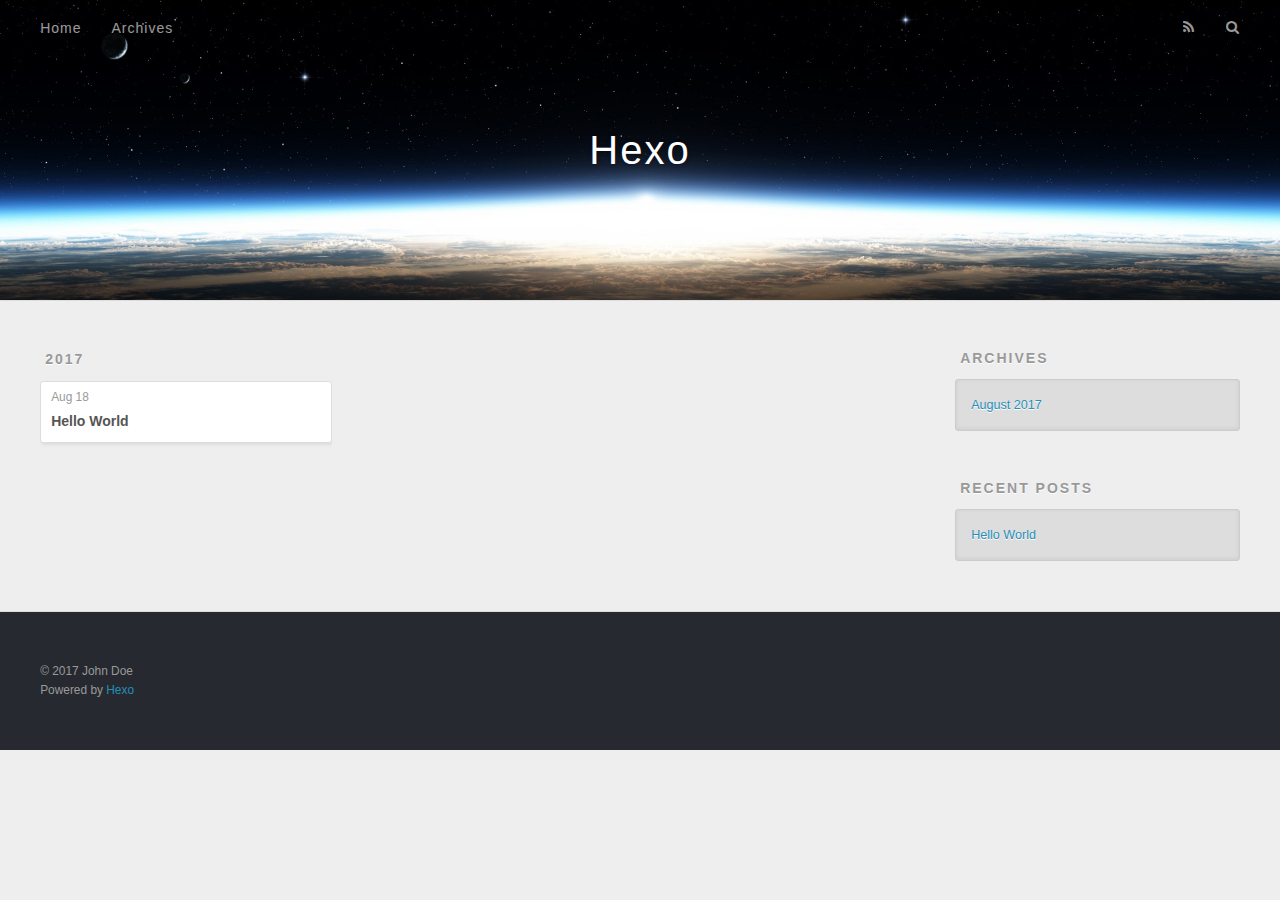
==== archives/index.html @ c0205ea0 "Site updated: 2017-08-18 20:27:52" ====
<!DOCTYPE html>
<html>
<head>
  <meta charset="utf-8">
  
  <title>Archives | Hexo</title>
  <meta name="viewport" content="width=device-width, initial-scale=1, maximum-scale=1">
  <meta property="og:type" content="website">
<meta property="og:title" content="Hexo">
<meta property="og:url" content="http://yoursite.com/archives/index.html">
<meta property="og:site_name" content="Hexo">
<meta name="twitter:card" content="summary">
<meta name="twitter:title" content="Hexo">
  
    <link rel="alternate" href="/atom.xml" title="Hexo" type="application/atom+xml">
  
  
    <link rel="icon" href="/favicon.png">
  
  
    <link href="//fonts.googleapis.com/css?family=Source+Code+Pro" rel="stylesheet" type="text/css">
  
  <link rel="stylesheet" href="/css/style.css">
  

</head>

<body>
  <div id="container">
    <div id="wrap">
      <header id="header">
  <div id="banner"></div>
  <div id="header-outer" class="outer">
    <div id="header-title" class="inner">
      <h1 id="logo-wrap">
        <a href="/" id="logo">Hexo</a>
      </h1>
      
    </div>
    <div id="header-inner" class="inner">
      <nav id="main-nav">
        <a id="main-nav-toggle" class="nav-icon"></a>
        
          <a class="main-nav-link" href="/">Home</a>
        
          <a class="main-nav-link" href="/archives">Archives</a>
        
      </nav>
      <nav id="sub-nav">
        
          <a id="nav-rss-link" class="nav-icon" href="/atom.xml" title="RSS Feed"></a>
        
        <a id="nav-search-btn" class="nav-icon" title="Search"></a>
      </nav>
      <div id="search-form-wrap">
        <form action="//google.com/search" method="get" accept-charset="UTF-8" class="search-form"><input type="search" name="q" class="search-form-input" placeholder="Search"><button type="submit" class="search-form-submit">&#xF002;</button><input type="hidden" name="sitesearch" value="http://yoursite.com"></form>
      </div>
    </div>
  </div>
</header>
      <div class="outer">
        <section id="main">
  
  
    
    
      
      
      <section class="archives-wrap">
        <div class="archive-year-wrap">
          <a href="/archives/2017" class="archive-year">2017</a>
        </div>
        <div class="archives">
    
    <article class="archive-article archive-type-post">
  <div class="archive-article-inner">
    <header class="archive-article-header">
      <a href="/2017/08/18/hello-world/" class="archive-article-date">
  <time datetime="2017-08-18T11:27:09.221Z" itemprop="datePublished">Aug 18</time>
</a>
      
  
    <h1 itemprop="name">
      <a class="archive-article-title" href="/2017/08/18/hello-world/">Hello World</a>
    </h1>
  

    </header>
  </div>
</article>
  
  
    </div></section>
  

</section>
        
          <aside id="sidebar">
  
    

  
    

  
    
  
    
  <div class="widget-wrap">
    <h3 class="widget-title">Archives</h3>
    <div class="widget">
      <ul class="archive-list"><li class="archive-list-item"><a class="archive-list-link" href="/archives/2017/08/">August 2017</a></li></ul>
    </div>
  </div>


  
    
  <div class="widget-wrap">
    <h3 class="widget-title">Recent Posts</h3>
    <div class="widget">
      <ul>
        
          <li>
            <a href="/2017/08/18/hello-world/">Hello World</a>
          </li>
        
      </ul>
    </div>
  </div>

  
</aside>
        
      </div>
      <footer id="footer">
  
  <div class="outer">
    <div id="footer-info" class="inner">
      &copy; 2017 John Doe<br>
      Powered by <a href="http://hexo.io/" target="_blank">Hexo</a>
    </div>
  </div>
</footer>
    </div>
    <nav id="mobile-nav">
  
    <a href="/" class="mobile-nav-link">Home</a>
  
    <a href="/archives" class="mobile-nav-link">Archives</a>
  
</nav>
    

<script src="//ajax.googleapis.com/ajax/libs/jquery/2.0.3/jquery.min.js"></script>


  <link rel="stylesheet" href="/fancybox/jquery.fancybox.css">
  <script src="/fancybox/jquery.fancybox.pack.js"></script>


<script src="/js/script.js"></script>

  </div>
</body>
</html>
---- css/style.css ----
body {
  width: 100%;
}
body:before,
body:after {
  content: "";
  display: table;
}
body:after {
  clear: both;
}
html,
body,
div,
span,
applet,
object,
iframe,
h1,
h2,
h3,
h4,
h5,
h6,
p,
blockquote,
pre,
a,
abbr,
acronym,
address,
big,
cite,
code,
del,
dfn,
em,
img,
ins,
kbd,
q,
s,
samp,
small,
strike,
strong,
sub,
sup,
tt,
var,
dl,
dt,
dd,
ol,
ul,
li,
fieldset,
form,
label,
legend,
table,
caption,
tbody,
tfoot,
thead,
tr,
th,
td {
  margin: 0;
  padding: 0;
  border: 0;
  outline: 0;
  font-weight: inherit;
  font-style: inherit;
  font-family: inherit;
  font-size: 100%;
  vertical-align: baseline;
}
body {
  line-height: 1;
  color: #000;
  background: #fff;
}
ol,
ul {
  list-style: none;
}
table {
  border-collapse: separate;
  border-spacing: 0;
  vertical-align: middle;
}
caption,
th,
td {
  text-align: left;
  font-weight: normal;
  vertical-align: middle;
}
a img {
  border: none;
}
input,
button {
  margin: 0;
  padding: 0;
}
input::-moz-focus-inner,
button::-moz-focus-inner {
  border: 0;
  padding: 0;
}
@font-face {
  font-family: FontAwesome;
  font-style: normal;
  font-weight: normal;
  src: url("fonts/fontawesome-webfont.eot?v=#4.0.3");
  src: url("fonts/fontawesome-webfont.eot?#iefix&v=#4.0.3") format("embedded-opentype"), url("fonts/fontawesome-webfont.woff?v=#4.0.3") format("woff"), url("fonts/fontawesome-webfont.ttf?v=#4.0.3") format("truetype"), url("fonts/fontawesome-webfont.svg#fontawesomeregular?v=#4.0.3") format("svg");
}
html,
body,
#container {
  height: 100%;
}
body {
  background: #eee;
  font: 14px "Helvetica Neue", Helvetica, Arial, sans-serif;
  -webkit-text-size-adjust: 100%;
}
.outer {
  max-width: 1220px;
  margin: 0 auto;
  padding: 0 20px;
}
.outer:before,
.outer:after {
  content: "";
  display: table;
}
.outer:after {
  clear: both;
}
.inner {
  display: inline;
  float: left;
  width: 98.33333333333333%;
  margin: 0 0.833333333333333%;
}
.left,
.alignleft {
  float: left;
}
.right,
.alignright {
  float: right;
}
.clear {
  clear: both;
}
#container {
  position: relative;
}
.mobile-nav-on {
  overflow: hidden;
}
#wrap {
  height: 100%;
  width: 100%;
  position: absolute;
  top: 0;
  left: 0;
  -webkit-transition: 0.2s ease-out;
  -moz-transition: 0.2s ease-out;
  -ms-transition: 0.2s ease-out;
  transition: 0.2s ease-out;
  z-index: 1;
  background: #eee;
}
.mobile-nav-on #wrap {
  left: 280px;
}
@media screen and (min-width: 768px) {
  #main {
    display: inline;
    float: left;
    width: 73.33333333333333%;
    margin: 0 0.833333333333333%;
  }
}
.article-date,
.article-category-link,
.archive-year,
.widget-title {
  text-decoration: none;
  text-transform: uppercase;
  letter-spacing: 2px;
  color: #999;
  margin-bottom: 1em;
  margin-left: 5px;
  line-height: 1em;
  text-shadow: 0 1px #fff;
  font-weight: bold;
}
.article-inner,
.archive-article-inner {
  background: #fff;
  -webkit-box-shadow: 1px 2px 3px #ddd;
  box-shadow: 1px 2px 3px #ddd;
  border: 1px solid #ddd;
  border-radius: 3px;
}
.article-entry h1,
.widget h1 {
  font-size: 2em;
}
.article-entry h2,
.widget h2 {
  font-size: 1.5em;
}
.article-entry h3,
.widget h3 {
  font-size: 1.3em;
}
.article-entry h4,
.widget h4 {
  font-size: 1.2em;
}
.article-entry h5,
.widget h5 {
  font-size: 1em;
}
.article-entry h6,
.widget h6 {
  font-size: 1em;
  color: #999;
}
.article-entry hr,
.widget hr {
  border: 1px dashed #ddd;
}
.article-entry strong,
.widget strong {
  font-weight: bold;
}
.article-entry em,
.widget em,
.article-entry cite,
.widget cite {
  font-style: italic;
}
.article-entry sup,
.widget sup,
.article-entry sub,
.widget sub {
  font-size: 0.75em;
  line-height: 0;
  position: relative;
  vertical-align: baseline;
}
.article-entry sup,
.widget sup {
  top: -0.5em;
}
.article-entry sub,
.widget sub {
  bottom: -0.2em;
}
.article-entry small,
.widget small {
  font-size: 0.85em;
}
.article-entry acronym,
.widget acronym,
.article-entry abbr,
.widget abbr {
  border-bottom: 1px dotted;
}
.article-entry ul,
.widget ul,
.article-entry ol,
.widget ol,
.article-entry dl,
.widget dl {
  margin: 0 20px;
  line-height: 1.6em;
}
.article-entry ul ul,
.widget ul ul,
.article-entry ol ul,
.widget ol ul,
.article-entry ul ol,
.widget ul ol,
.article-entry ol ol,
.widget ol ol {
  margin-top: 0;
  margin-bottom: 0;
}
.article-entry ul,
.widget ul {
  list-style: disc;
}
.article-entry ol,
.widget ol {
  list-style: decimal;
}
.article-entry dt,
.widget dt {
  font-weight: bold;
}
#header {
  height: 300px;
  position: relative;
  border-bottom: 1px solid #ddd;
}
#header:before,
#header:after {
  content: "";
  position: absolute;
  left: 0;
  right: 0;
  height: 40px;
}
#header:before {
  top: 0;
  background: -webkit-linear-gradient(rgba(0,0,0,0.2), transparent);
  background: -moz-linear-gradient(rgba(0,0,0,0.2), transparent);
  background: -ms-linear-gradient(rgba(0,0,0,0.2), transparent);
  background: linear-gradient(rgba(0,0,0,0.2), transparent);
}
#header:after {
  bottom: 0;
  background: -webkit-linear-gradient(transparent, rgba(0,0,0,0.2));
  background: -moz-linear-gradient(transparent, rgba(0,0,0,0.2));
  background: -ms-linear-gradient(transparent, rgba(0,0,0,0.2));
  background: linear-gradient(transparent, rgba(0,0,0,0.2));
}
#header-outer {
  height: 100%;
  position: relative;
}
#header-inner {
  position: relative;
  overflow: hidden;
}
#banner {
  position: absolute;
  top: 0;
  left: 0;
  width: 100%;
  height: 100%;
  background: url("images/banner.jpg") center #000;
  -webkit-background-size: cover;
  -moz-background-size: cover;
  background-size: cover;
  z-index: -1;
}
#header-title {
  text-align: center;
  height: 40px;
  position: absolute;
  top: 50%;
  left: 0;
  margin-top: -20px;
}
#logo,
#subtitle {
  text-decoration: none;
  color: #fff;
  font-weight: 300;
  text-shadow: 0 1px 4px rgba(0,0,0,0.3);
}
#logo {
  font-size: 40px;
  line-height: 40px;
  letter-spacing: 2px;
}
#subtitle {
  font-size: 16px;
  line-height: 16px;
  letter-spacing: 1px;
}
#subtitle-wrap {
  margin-top: 16px;
}
#main-nav {
  float: left;
  margin-left: -15px;
}
.nav-icon,
.main-nav-link {
  float: left;
  color: #fff;
  opacity: 0.6;
  text-decoration: none;
  text-shadow: 0 1px rgba(0,0,0,0.2);
  -webkit-transition: opacity 0.2s;
  -moz-transition: opacity 0.2s;
  -ms-transition: opacity 0.2s;
  transition: opacity 0.2s;
  display: block;
  padding: 20px 15px;
}
.nav-icon:hover,
.main-nav-link:hover {
  opacity: 1;
}
.nav-icon {
  font-family: FontAwesome;
  text-align: center;
  font-size: 14px;
  width: 14px;
  height: 14px;
  padding: 20px 15px;
  position: relative;
  cursor: pointer;
}
.main-nav-link {
  font-weight: 300;
  letter-spacing: 1px;
}
@media screen and (max-width: 479px) {
  .main-nav-link {
    display: none;
  }
}
#main-nav-toggle {
  display: none;
}
#main-nav-toggle:before {
  content: "\f0c9";
}
@media screen and (max-width: 479px) {
  #main-nav-toggle {
    display: block;
  }
}
#sub-nav {
  float: right;
  margin-right: -15px;
}
#nav-rss-link:before {
  content: "\f09e";
}
#nav-search-btn:before {
  content: "\f002";
}
#search-form-wrap {
  position: absolute;
  top: 15px;
  width: 150px;
  height: 30px;
  right: -150px;
  opacity: 0;
  -webkit-transition: 0.2s ease-out;
  -moz-transition: 0.2s ease-out;
  -ms-transition: 0.2s ease-out;
  transition: 0.2s ease-out;
}
#search-form-wrap.on {
  opacity: 1;
  right: 0;
}
@media screen and (max-width: 479px) {
  #search-form-wrap {
    width: 100%;
    right: -100%;
  }
}
.search-form {
  position: absolute;
  top: 0;
  left: 0;
  right: 0;
  background: #fff;
  padding: 5px 15px;
  border-radius: 15px;
  -webkit-box-shadow: 0 0 10px rgba(0,0,0,0.3);
  box-shadow: 0 0 10px rgba(0,0,0,0.3);
}
.search-form-input {
  border: none;
  background: none;
  color: #555;
  width: 100%;
  font: 13px "Helvetica Neue", Helvetica, Arial, sans-serif;
  outline: none;
}
.search-form-input::-webkit-search-results-decoration,
.search-form-input::-webkit-search-cancel-button {
  -webkit-appearance: none;
}
.search-form-submit {
  position: absolute;
  top: 50%;
  right: 10px;
  margin-top: -7px;
  font: 13px FontAwesome;
  border: none;
  background: none;
  color: #bbb;
  cursor: pointer;
}
.search-form-submit:hover,
.search-form-submit:focus {
  color: #777;
}
.article {
  margin: 50px 0;
}
.article-inner {
  overflow: hidden;
}
.article-meta:before,
.article-meta:after {
  content: "";
  display: table;
}
.article-meta:after {
  clear: both;
}
.article-date {
  float: left;
}
.article-category {
  float: left;
  line-height: 1em;
  color: #ccc;
  text-shadow: 0 1px #fff;
  margin-left: 8px;
}
.article-category:before {
  content: "\2022";
}
.article-category-link {
  margin: 0 12px 1em;
}
.article-header {
  padding: 20px 20px 0;
}
.article-title {
  text-decoration: none;
  font-size: 2em;
  font-weight: bold;
  color: #555;
  line-height: 1.1em;
  -webkit-transition: color 0.2s;
  -moz-transition: color 0.2s;
  -ms-transition: color 0.2s;
  transition: color 0.2s;
}
a.article-title:hover {
  color: #258fb8;
}
.article-entry {
  color: #555;
  padding: 0 20px;
}
.article-entry:before,
.article-entry:after {
  content: "";
  display: table;
}
.article-entry:after {
  clear: both;
}
.article-entry p,
.article-entry table {
  line-height: 1.6em;
  margin: 1.6em 0;
}
.article-entry h1,
.article-entry h2,
.article-entry h3,
.article-entry h4,
.article-entry h5,
.article-entry h6 {
  font-weight: bold;
}
.article-entry h1,
.article-entry h2,
.article-entry h3,
.article-entry h4,
.article-entry h5,
.article-entry h6 {
  line-height: 1.1em;
  margin: 1.1em 0;
}
.article-entry a {
  color: #258fb8;
  text-decoration: none;
}
.article-entry a:hover {
  text-decoration: underline;
}
.article-entry ul,
.article-entry ol,
.article-entry dl {
  margin-top: 1.6em;
  margin-bottom: 1.6em;
}
.article-entry img,
.article-entry video {
  max-width: 100%;
  height: auto;
  display: block;
  margin: auto;
}
.article-entry iframe {
  border: none;
}
.article-entry table {
  width: 100%;
  border-collapse: collapse;
  border-spacing: 0;
}
.article-entry th {
  font-weight: bold;
  border-bottom: 3px solid #ddd;
  padding-bottom: 0.5em;
}
.article-entry td {
  border-bottom: 1px solid #ddd;
  padding: 10px 0;
}
.article-entry blockquote {
  font-family: Georgia, "Times New Roman", serif;
  font-size: 1.4em;
  margin: 1.6em 20px;
  text-align: center;
}
.article-entry blockquote footer {
  font-size: 14px;
  margin: 1.6em 0;
  font-family: "Helvetica Neue", Helvetica, Arial, sans-serif;
}
.article-entry blockquote footer cite:before {
  content: "—";
  padding: 0 0.5em;
}
.article-entry .pullquote {
  text-align: left;
  width: 45%;
  margin: 0;
}
.article-entry .pullquote.left {
  margin-left: 0.5em;
  margin-right: 1em;
}
.article-entry .pullquote.right {
  margin-right: 0.5em;
  margin-left: 1em;
}
.article-entry .caption {
  color: #999;
  display: block;
  font-size: 0.9em;
  margin-top: 0.5em;
  position: relative;
  text-align: center;
}
.article-entry .video-container {
  position: relative;
  padding-top: 56.25%;
  height: 0;
  overflow: hidden;
}
.article-entry .video-container iframe,
.article-entry .video-container object,
.article-entry .video-container embed {
  position: absolute;
  top: 0;
  left: 0;
  width: 100%;
  height: 100%;
  margin-top: 0;
}
.article-more-link a {
  display: inline-block;
  line-height: 1em;
  padding: 6px 15px;
  border-radius: 15px;
  background: #eee;
  color: #999;
  text-shadow: 0 1px #fff;
  text-decoration: none;
}
.article-more-link a:hover {
  background: #258fb8;
  color: #fff;
  text-decoration: none;
  text-shadow: 0 1px #1e7293;
}
.article-footer {
  font-size: 0.85em;
  line-height: 1.6em;
  border-top: 1px solid #ddd;
  padding-top: 1.6em;
  margin: 0 20px 20px;
}
.article-footer:before,
.article-footer:after {
  content: "";
  display: table;
}
.article-footer:after {
  clear: both;
}
.article-footer a {
  color: #999;
  text-decoration: none;
}
.article-footer a:hover {
  color: #555;
}
.article-tag-list-item {
  float: left;
  margin-right: 10px;
}
.article-tag-list-link:before {
  content: "#";
}
.article-comment-link {
  float: right;
}
.article-comment-link:before {
  content: "\f075";
  font-family: FontAwesome;
  padding-right: 8px;
}
.article-share-link {
  cursor: pointer;
  float: right;
  margin-left: 20px;
}
.article-share-link:before {
  content: "\f064";
  font-family: FontAwesome;
  padding-right: 6px;
}
#article-nav {
  position: relative;
}
#article-nav:before,
#article-nav:after {
  content: "";
  display: table;
}
#article-nav:after {
  clear: both;
}
@media screen and (min-width: 768px) {
  #article-nav {
    margin: 50px 0;
  }
  #article-nav:before {
    width: 8px;
    height: 8px;
    position: absolute;
    top: 50%;
    left: 50%;
    margin-top: -4px;
    margin-left: -4px;
    content: "";
    border-radius: 50%;
    background: #ddd;
    -webkit-box-shadow: 0 1px 2px #fff;
    box-shadow: 0 1px 2px #fff;
  }
}
.article-nav-link-wrap {
  text-decoration: none;
  text-shadow: 0 1px #fff;
  color: #999;
  -webkit-box-sizing: border-box;
  -moz-box-sizing: border-box;
  box-sizing: border-box;
  margin-top: 50px;
  text-align: center;
  display: block;
}
.article-nav-link-wrap:hover {
  color: #555;
}
@media screen and (min-width: 768px) {
  .article-nav-link-wrap {
    width: 50%;
    margin-top: 0;
  }
}
@media screen and (min-width: 768px) {
  #article-nav-newer {
    float: left;
    text-align: right;
    padding-right: 20px;
  }
}
@media screen and (min-width: 768px) {
  #article-nav-older {
    float: right;
    text-align: left;
    padding-left: 20px;
  }
}
.article-nav-caption {
  text-transform: uppercase;
  letter-spacing: 2px;
  color: #ddd;
  line-height: 1em;
  font-weight: bold;
}
#article-nav-newer .article-nav-caption {
  margin-right: -2px;
}
.article-nav-title {
  font-size: 0.85em;
  line-height: 1.6em;
  margin-top: 0.5em;
}
.article-share-box {
  position: absolute;
  display: none;
  background: #fff;
  -webkit-box-shadow: 1px 2px 10px rgba(0,0,0,0.2);
  box-shadow: 1px 2px 10px rgba(0,0,0,0.2);
  border-radius: 3px;
  margin-left: -145px;
  overflow: hidden;
  z-index: 1;
}
.article-share-box.on {
  display: block;
}
.article-share-input {
  width: 100%;
  background: none;
  -webkit-box-sizing: border-box;
  -moz-box-sizing: border-box;
  box-sizing: border-box;
  font: 14px "Helvetica Neue", Helvetica, Arial, sans-serif;
  padding: 0 15px;
  color: #555;
  outline: none;
  border: 1px solid #ddd;
  border-radius: 3px 3px 0 0;
  height: 36px;
  line-height: 36px;
}
.article-share-links {
  background: #eee;
}
.article-share-links:before,
.article-share-links:after {
  content: "";
  display: table;
}
.article-share-links:after {
  clear: both;
}
.article-share-twitter,
.article-share-facebook,
.article-share-pinterest,
.article-share-google {
  width: 50px;
  height: 36px;
  display: block;
  float: left;
  position: relative;
  color: #999;
  text-shadow: 0 1px #fff;
}
.article-share-twitter:before,
.article-share-facebook:before,
.article-share-pinterest:before,
.article-share-google:before {
  font-size: 20px;
  font-family: FontAwesome;
  width: 20px;
  height: 20px;
  position: absolute;
  top: 50%;
  left: 50%;
  margin-top: -10px;
  margin-left: -10px;
  text-align: center;
}
.article-share-twitter:hover,
.article-share-facebook:hover,
.article-share-pinterest:hover,
.article-share-google:hover {
  color: #fff;
}
.article-share-twitter:before {
  content: "\f099";
}
.article-share-twitter:hover {
  background: #00aced;
  text-shadow: 0 1px #008abe;
}
.article-share-facebook:before {
  content: "\f09a";
}
.article-share-facebook:hover {
  background: #3b5998;
  text-shadow: 0 1px #2f477a;
}
.article-share-pinterest:before {
  content: "\f0d2";
}
.article-share-pinterest:hover {
  background: #cb2027;
  text-shadow: 0 1px #a21a1f;
}
.article-share-google:before {
  content: "\f0d5";
}
.article-share-google:hover {
  background: #dd4b39;
  text-shadow: 0 1px #be3221;
}
.article-gallery {
  background: #000;
  position: relative;
}
.article-gallery-photos {
  position: relative;
  overflow: hidden;
}
.article-gallery-img {
  display: none;
  max-width: 100%;
}
.article-gallery-img:first-child {
  display: block;
}
.article-gallery-img.loaded {
  position: absolute;
  display: block;
}
.article-gallery-img img {
  display: block;
  max-width: 100%;
  margin: 0 auto;
}
#comments {
  background: #fff;
  -webkit-box-shadow: 1px 2px 3px #ddd;
  box-shadow: 1px 2px 3px #ddd;
  padding: 20px;
  border: 1px solid #ddd;
  border-radius: 3px;
  margin: 50px 0;
}
#comments a {
  color: #258fb8;
}
.archives-wrap {
  margin: 50px 0;
}
.archives:before,
.archives:after {
  content: "";
  display: table;
}
.archives:after {
  clear: both;
}
.archive-year-wrap {
  margin-bottom: 1em;
}
.archives {
  -webkit-column-gap: 10px;
  -moz-column-gap: 10px;
  column-gap: 10px;
}
@media screen and (min-width: 480px) and (max-width: 767px) {
  .archives {
    -webkit-column-count: 2;
    -moz-column-count: 2;
    column-count: 2;
  }
}
@media screen and (min-width: 768px) {
  .archives {
    -webkit-column-count: 3;
    -moz-column-count: 3;
    column-count: 3;
  }
}
.archive-article {
  -webkit-column-break-inside: avoid;
  page-break-inside: avoid;
  overflow: hidden;
  break-inside: avoid-column;
}
.archive-article-inner {
  padding: 10px;
  margin-bottom: 15px;
}
.archive-article-title {
  text-decoration: none;
  font-weight: bold;
  color: #555;
  -webkit-transition: color 0.2s;
  -moz-transition: color 0.2s;
  -ms-transition: color 0.2s;
  transition: color 0.2s;
  line-height: 1.6em;
}
.archive-article-title:hover {
  color: #258fb8;
}
.archive-article-footer {
  margin-top: 1em;
}
.archive-article-date {
  color: #999;
  text-decoration: none;
  font-size: 0.85em;
  line-height: 1em;
  margin-bottom: 0.5em;
  display: block;
}
#page-nav {
  margin: 50px auto;
  background: #fff;
  -webkit-box-shadow: 1px 2px 3px #ddd;
  box-shadow: 1px 2px 3px #ddd;
  border: 1px solid #ddd;
  border-radius: 3px;
  text-align: center;
  color: #999;
  overflow: hidden;
}
#page-nav:before,
#page-nav:after {
  content: "";
  display: table;
}
#page-nav:after {
  clear: both;
}
#page-nav a,
#page-nav span {
  padding: 10px 20px;
  line-height: 1;
  height: 2ex;
}
#page-nav a {
  color: #999;
  text-decoration: none;
}
#page-nav a:hover {
  background: #999;
  color: #fff;
}
#page-nav .prev {
  float: left;
}
#page-nav .next {
  float: right;
}
#page-nav .page-number {
  display: inline-block;
}
@media screen and (max-width: 479px) {
  #page-nav .page-number {
    display: none;
  }
}
#page-nav .current {
  color: #555;
  font-weight: bold;
}
#page-nav .space {
  color: #ddd;
}
#footer {
  background: #262a30;
  padding: 50px 0;
  border-top: 1px solid #ddd;
  color: #999;
}
#footer a {
  color: #258fb8;
  text-decoration: none;
}
#footer a:hover {
  text-decoration: underline;
}
#footer-info {
  line-height: 1.6em;
  font-size: 0.85em;
}
.article-entry pre,
.article-entry .highlight {
  background: #2d2d2d;
  margin: 0 -20px;
  padding: 15px 20px;
  border-style: solid;
  border-color: #ddd;
  border-width: 1px 0;
  overflow: auto;
  color: #ccc;
  line-height: 22.400000000000002px;
}
.article-entry .highlight .gutter pre,
.article-entry .gist .gist-file .gist-data .line-numbers {
  color: #666;
  font-size: 0.85em;
}
.article-entry pre,
.article-entry code {
  font-family: "Source Code Pro", Consolas, Monaco, Menlo, Consolas, monospace;
}
.article-entry code {
  background: #eee;
  text-shadow: 0 1px #fff;
  padding: 0 0.3em;
}
.article-entry pre code {
  background: none;
  text-shadow: none;
  padding: 0;
}
.article-entry .highlight pre {
  border: none;
  margin: 0;
  padding: 0;
}
.article-entry .highlight table {
  margin: 0;
  width: auto;
}
.article-entry .highlight td {
  border: none;
  padding: 0;
}
.article-entry .highlight figcaption {
  font-size: 0.85em;
  color: #999;
  line-height: 1em;
  margin-bottom: 1em;
}
.article-entry .highlight figcaption:before,
.article-entry .highlight figcaption:after {
  content: "";
  display: table;
}
.article-entry .highlight figcaption:after {
  clear: both;
}
.article-entry .highlight figcaption a {
  float: right;
}
.article-entry .highlight .gutter pre {
  text-align: right;
  padding-right: 20px;
}
.article-entry .highlight .line {
  height: 22.400000000000002px;
}
.article-entry .highlight .line.marked {
  background: #515151;
}
.article-entry .gist {
  margin: 0 -20px;
  border-style: solid;
  border-color: #ddd;
  border-width: 1px 0;
  background: #2d2d2d;
  padding: 15px 20px 15px 0;
}
.article-entry .gist .gist-file {
  border: none;
  font-family: "Source Code Pro", Consolas, Monaco, Menlo, Consolas, monospace;
  margin: 0;
}
.article-entry .gist .gist-file .gist-data {
  background: none;
  border: none;
}
.article-entry .gist .gist-file .gist-data .line-numbers {
  background: none;
  border: none;
  padding: 0 20px 0 0;
}
.article-entry .gist .gist-file .gist-data .line-data {
  padding: 0 !important;
}
.article-entry .gist .gist-file .highlight {
  margin: 0;
  padding: 0;
  border: none;
}
.article-entry .gist .gist-file .gist-meta {
  background: #2d2d2d;
  color: #999;
  font: 0.85em "Helvetica Neue", Helvetica, Arial, sans-serif;
  text-shadow: 0 0;
  padding: 0;
  margin-top: 1em;
  margin-left: 20px;
}
.article-entry .gist .gist-file .gist-meta a {
  color: #258fb8;
  font-weight: normal;
}
.article-entry .gist .gist-file .gist-meta a:hover {
  text-decoration: underline;
}
pre .comment,
pre .title {
  color: #999;
}
pre .variable,
pre .attribute,
pre .tag,
pre .regexp,
pre .ruby .constant,
pre .xml .tag .title,
pre .xml .pi,
pre .xml .doctype,
pre .html .doctype,
pre .css .id,
pre .css .class,
pre .css .pseudo {
  color: #f2777a;
}
pre .number,
pre .preprocessor,
pre .built_in,
pre .literal,
pre .params,
pre .constant {
  color: #f99157;
}
pre .class,
pre .ruby .class .title,
pre .css .rules .attribute {
  color: #9c9;
}
pre .string,
pre .value,
pre .inheritance,
pre .header,
pre .ruby .symbol,
pre .xml .cdata {
  color: #9c9;
}
pre .css .hexcolor {
  color: #6cc;
}
pre .function,
pre .python .decorator,
pre .python .title,
pre .ruby .function .title,
pre .ruby .title .keyword,
pre .perl .sub,
pre .javascript .title,
pre .coffeescript .title {
  color: #69c;
}
pre .keyword,
pre .javascript .function {
  color: #c9c;
}
@media screen and (max-width: 479px) {
  #mobile-nav {
    position: absolute;
    top: 0;
    left: 0;
    width: 280px;
    height: 100%;
    background: #191919;
    border-right: 1px solid #fff;
  }
}
@media screen and (max-width: 479px) {
  .mobile-nav-link {
    display: block;
    color: #999;
    text-decoration: none;
    padding: 15px 20px;
    font-weight: bold;
  }
  .mobile-nav-link:hover {
    color: #fff;
  }
}
@media screen and (min-width: 768px) {
  #sidebar {
    display: inline;
    float: left;
    width: 23.333333333333332%;
    margin: 0 0.833333333333333%;
  }
}
.widget-wrap {
  margin: 50px 0;
}
.widget {
  color: #777;
  text-shadow: 0 1px #fff;
  background: #ddd;
  -webkit-box-shadow: 0 -1px 4px #ccc inset;
  box-shadow: 0 -1px 4px #ccc inset;
  border: 1px solid #ccc;
  padding: 15px;
  border-radius: 3px;
}
.widget a {
  color: #258fb8;
  text-decoration: none;
}
.widget a:hover {
  text-decoration: underline;
}
.widget ul ul,
.widget ol ul,
.widget dl ul,
.widget ul ol,
.widget ol ol,
.widget dl ol,
.widget ul dl,
.widget ol dl,
.widget dl dl {
  margin-left: 15px;
  list-style: disc;
}
.widget {
  line-height: 1.6em;
  word-wrap: break-word;
  font-size: 0.9em;
}
.widget ul,
.widget ol {
  list-style: none;
  margin: 0;
}
.widget ul ul,
.widget ol ul,
.widget ul ol,
.widget ol ol {
  margin: 0 20px;
}
.widget ul ul,
.widget ol ul {
  list-style: disc;
}
.widget ul ol,
.widget ol ol {
  list-style: decimal;
}
.category-list-count,
.tag-list-count,
.archive-list-count {
  padding-left: 5px;
  color: #999;
  font-size: 0.85em;
}
.category-list-count:before,
.tag-list-count:before,
.archive-list-count:before {
  content: "(";
}
.category-list-count:after,
.tag-list-count:after,
.archive-list-count:after {
  content: ")";
}
.tagcloud a {
  margin-right: 5px;
  display: inline-block;
}
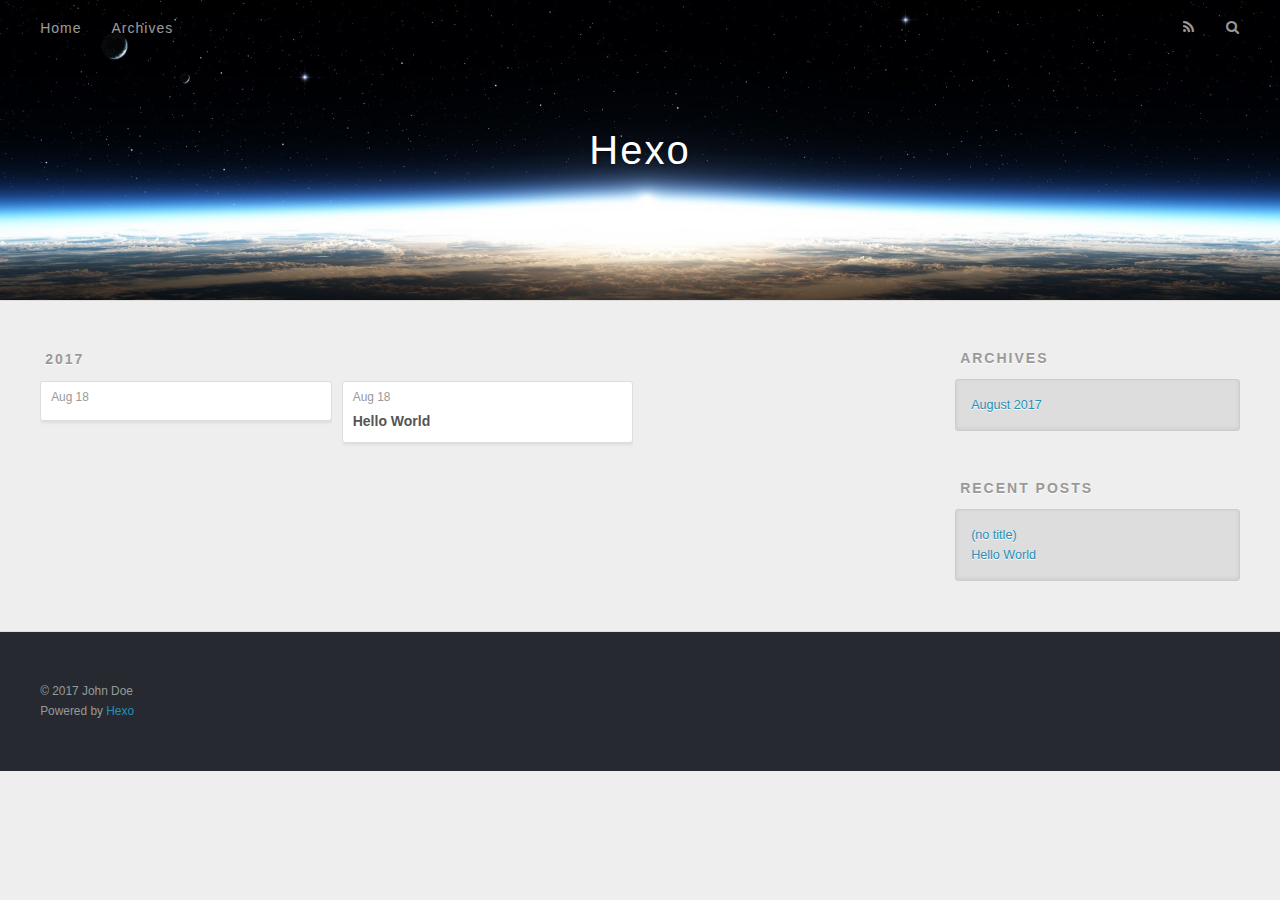
==== commit cc9c6d33: "Site updated: 2017-08-18 20:32:59" ====
--- a/archives/index.html
+++ b/archives/index.html
@@ -75,6 +75,19 @@
     <article class="archive-article archive-type-post">
   <div class="archive-article-inner">
     <header class="archive-article-header">
+      <a href="/2017/08/18/My-home/" class="archive-article-date">
+  <time datetime="2017-08-18T12:03:47.649Z" itemprop="datePublished">Aug 18</time>
+</a>
+      
+    </header>
+  </div>
+</article>
+  
+    
+    
+    <article class="archive-article archive-type-post">
+  <div class="archive-article-inner">
+    <header class="archive-article-header">
       <a href="/2017/08/18/hello-world/" class="archive-article-date">
   <time datetime="2017-08-18T11:27:09.221Z" itemprop="datePublished">Aug 18</time>
 </a>
@@ -122,6 +135,10 @@
       <ul>
         
           <li>
+            <a href="/2017/08/18/My-home/">(no title)</a>
+          </li>
+        
+          <li>
             <a href="/2017/08/18/hello-world/">Hello World</a>
           </li>
         
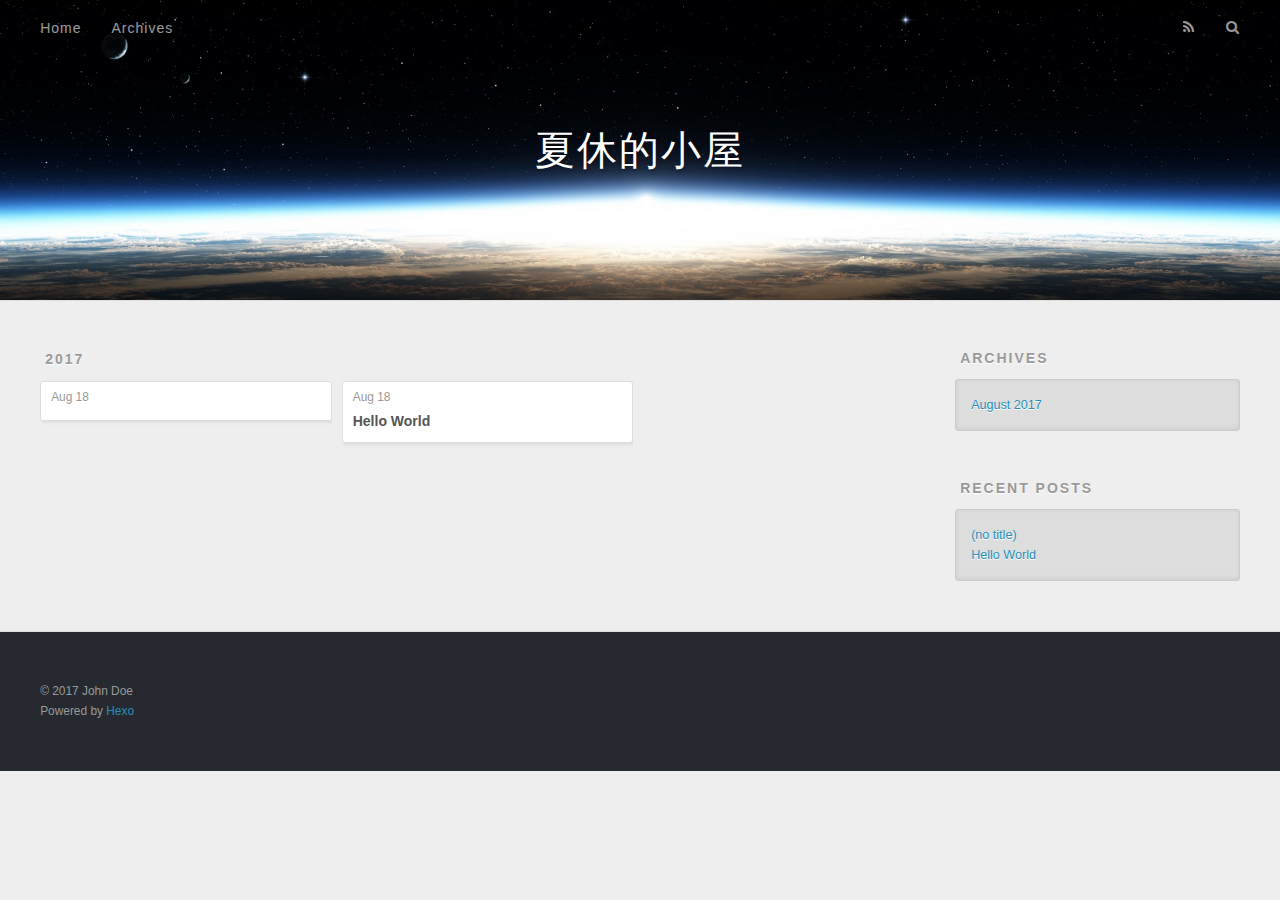
==== commit 98d3acc8: "Site updated: 2017-08-19 09:17:16" ====
--- a/archives/index.html
+++ b/archives/index.html
@@ -3,16 +3,16 @@
 <head>
   <meta charset="utf-8">
   
-  <title>Archives | Hexo</title>
+  <title>Archives | 夏休的小屋</title>
   <meta name="viewport" content="width=device-width, initial-scale=1, maximum-scale=1">
   <meta property="og:type" content="website">
-<meta property="og:title" content="Hexo">
+<meta property="og:title" content="夏休的小屋">
 <meta property="og:url" content="http://yoursite.com/archives/index.html">
-<meta property="og:site_name" content="Hexo">
+<meta property="og:site_name" content="夏休的小屋">
 <meta name="twitter:card" content="summary">
-<meta name="twitter:title" content="Hexo">
+<meta name="twitter:title" content="夏休的小屋">
   
-    <link rel="alternate" href="/atom.xml" title="Hexo" type="application/atom+xml">
+    <link rel="alternate" href="/atom.xml" title="夏休的小屋" type="application/atom+xml">
   
   
     <link rel="icon" href="/favicon.png">
@@ -33,7 +33,7 @@
   <div id="header-outer" class="outer">
     <div id="header-title" class="inner">
       <h1 id="logo-wrap">
-        <a href="/" id="logo">Hexo</a>
+        <a href="/" id="logo">夏休的小屋</a>
       </h1>
       
     </div>
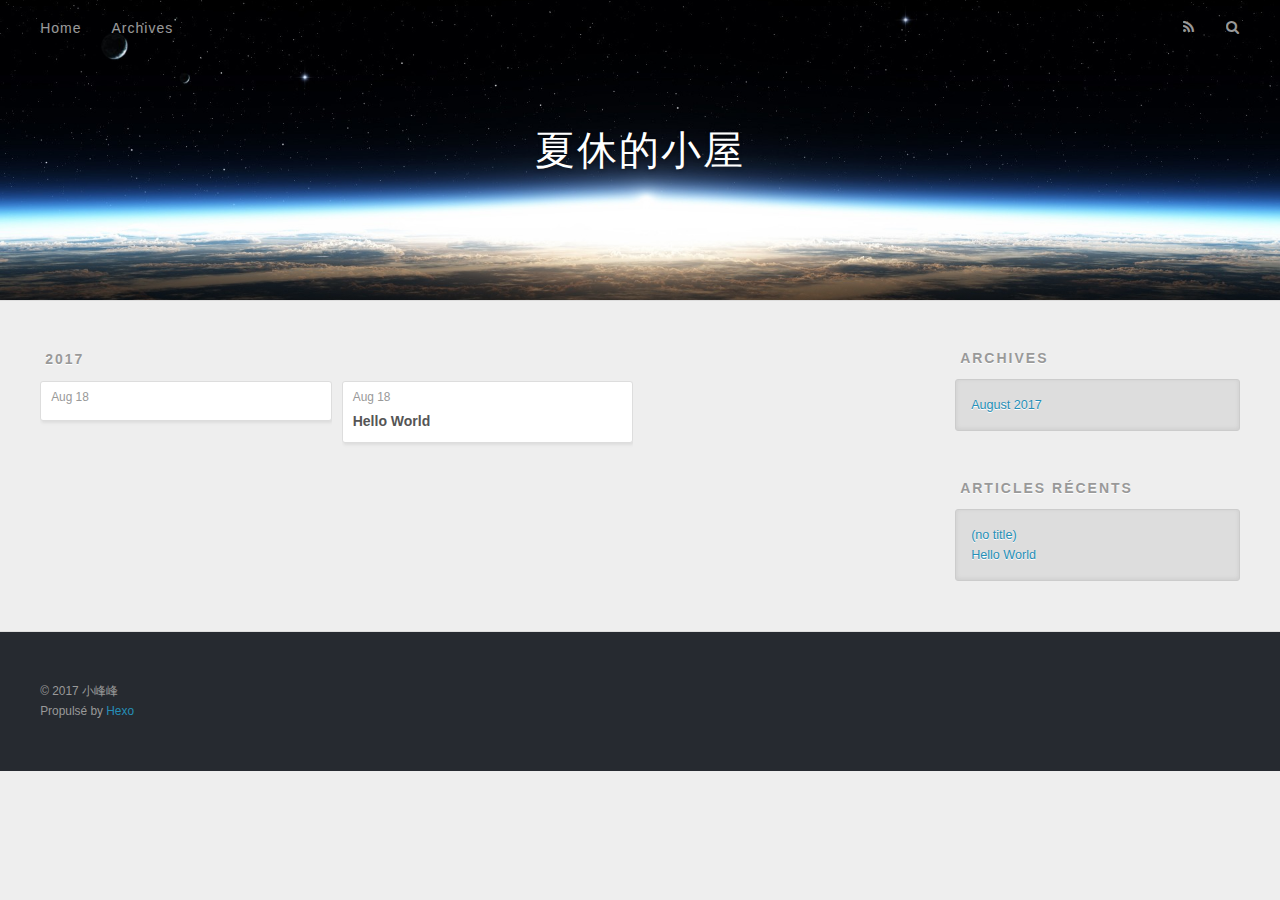
==== commit 739b733f: "Site updated: 2017-08-19 09:27:22" ====
--- a/archives/index.html
+++ b/archives/index.html
@@ -5,12 +5,15 @@
   
   <title>Archives | 夏休的小屋</title>
   <meta name="viewport" content="width=device-width, initial-scale=1, maximum-scale=1">
-  <meta property="og:type" content="website">
+  <meta name="description" content="欢迎访问夏休小屋，很高兴认识你！">
+<meta property="og:type" content="website">
 <meta property="og:title" content="夏休的小屋">
 <meta property="og:url" content="http://yoursite.com/archives/index.html">
 <meta property="og:site_name" content="夏休的小屋">
+<meta property="og:description" content="欢迎访问夏休小屋，很高兴认识你！">
 <meta name="twitter:card" content="summary">
 <meta name="twitter:title" content="夏休的小屋">
+<meta name="twitter:description" content="欢迎访问夏休小屋，很高兴认识你！">
   
     <link rel="alternate" href="/atom.xml" title="夏休的小屋" type="application/atom+xml">
   
@@ -48,9 +51,9 @@
       </nav>
       <nav id="sub-nav">
         
-          <a id="nav-rss-link" class="nav-icon" href="/atom.xml" title="RSS Feed"></a>
+          <a id="nav-rss-link" class="nav-icon" href="/atom.xml" title="Flux RSS"></a>
         
-        <a id="nav-search-btn" class="nav-icon" title="Search"></a>
+        <a id="nav-search-btn" class="nav-icon" title="Rechercher"></a>
       </nav>
       <div id="search-form-wrap">
         <form action="//google.com/search" method="get" accept-charset="UTF-8" class="search-form"><input type="search" name="q" class="search-form-input" placeholder="Search"><button type="submit" class="search-form-submit">&#xF002;</button><input type="hidden" name="sitesearch" value="http://yoursite.com"></form>
@@ -130,7 +133,7 @@
   
     
   <div class="widget-wrap">
-    <h3 class="widget-title">Recent Posts</h3>
+    <h3 class="widget-title">Articles récents</h3>
     <div class="widget">
       <ul>
         
@@ -154,8 +157,8 @@
   
   <div class="outer">
     <div id="footer-info" class="inner">
-      &copy; 2017 John Doe<br>
-      Powered by <a href="http://hexo.io/" target="_blank">Hexo</a>
+      &copy; 2017 小峰峰<br>
+      Propulsé by <a href="http://hexo.io/" target="_blank">Hexo</a>
     </div>
   </div>
 </footer>
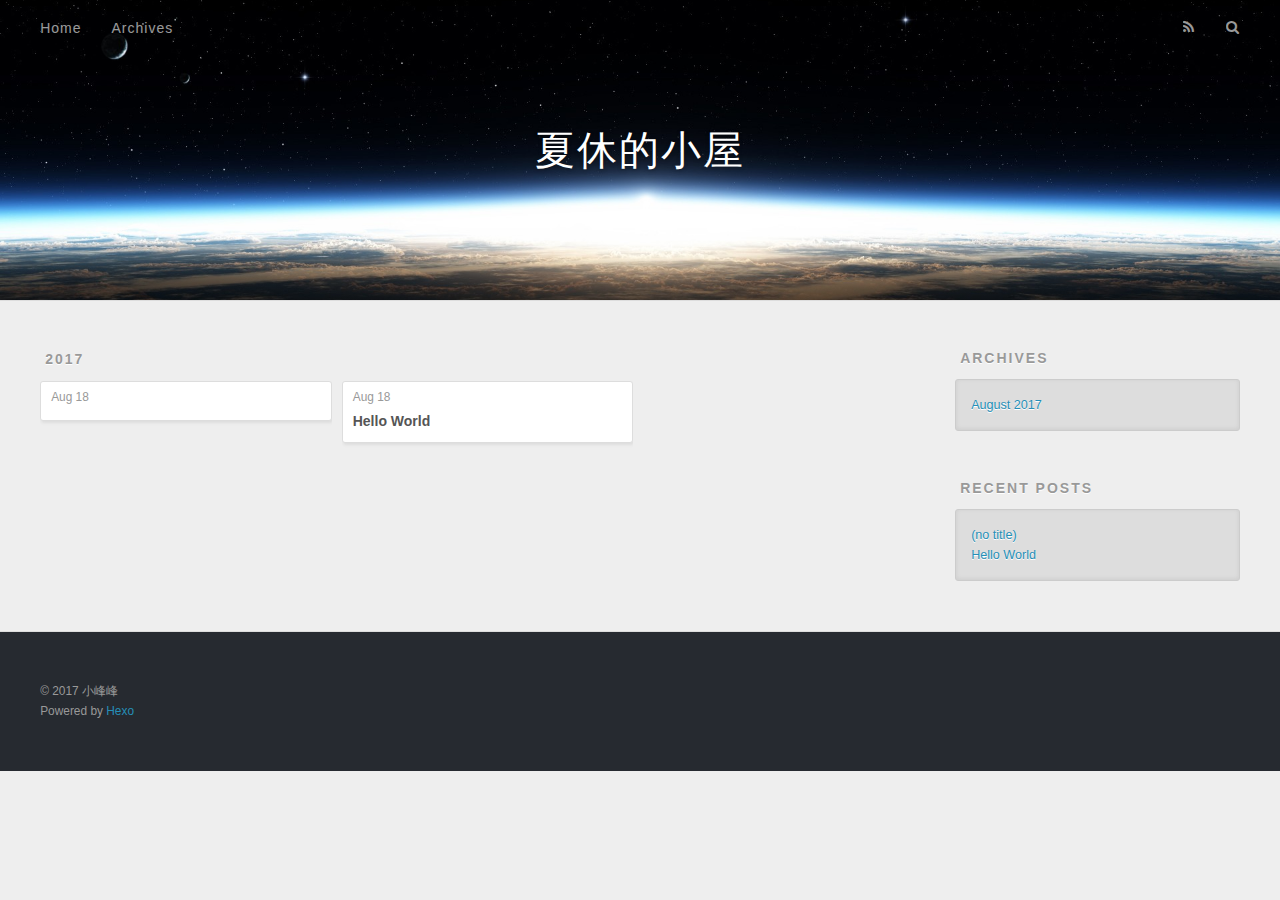
==== commit 740999b4: "Site updated: 2017-08-19 09:42:38" ====
--- a/archives/index.html
+++ b/archives/index.html
@@ -18,7 +18,7 @@
     <link rel="alternate" href="/atom.xml" title="夏休的小屋" type="application/atom+xml">
   
   
-    <link rel="icon" href="/favicon.png">
+    <link rel="icon" href="/favicon.ico">
   
   
     <link href="//fonts.googleapis.com/css?family=Source+Code+Pro" rel="stylesheet" type="text/css">
@@ -51,9 +51,9 @@
       </nav>
       <nav id="sub-nav">
         
-          <a id="nav-rss-link" class="nav-icon" href="/atom.xml" title="Flux RSS"></a>
+          <a id="nav-rss-link" class="nav-icon" href="/atom.xml" title="RSS Feed"></a>
         
-        <a id="nav-search-btn" class="nav-icon" title="Rechercher"></a>
+        <a id="nav-search-btn" class="nav-icon" title="Search"></a>
       </nav>
       <div id="search-form-wrap">
         <form action="//google.com/search" method="get" accept-charset="UTF-8" class="search-form"><input type="search" name="q" class="search-form-input" placeholder="Search"><button type="submit" class="search-form-submit">&#xF002;</button><input type="hidden" name="sitesearch" value="http://yoursite.com"></form>
@@ -133,7 +133,7 @@
   
     
   <div class="widget-wrap">
-    <h3 class="widget-title">Articles récents</h3>
+    <h3 class="widget-title">Recent Posts</h3>
     <div class="widget">
       <ul>
         
@@ -158,7 +158,7 @@
   <div class="outer">
     <div id="footer-info" class="inner">
       &copy; 2017 小峰峰<br>
-      Propulsé by <a href="http://hexo.io/" target="_blank">Hexo</a>
+      Powered by <a href="http://hexo.io/" target="_blank">Hexo</a>
     </div>
   </div>
 </footer>
